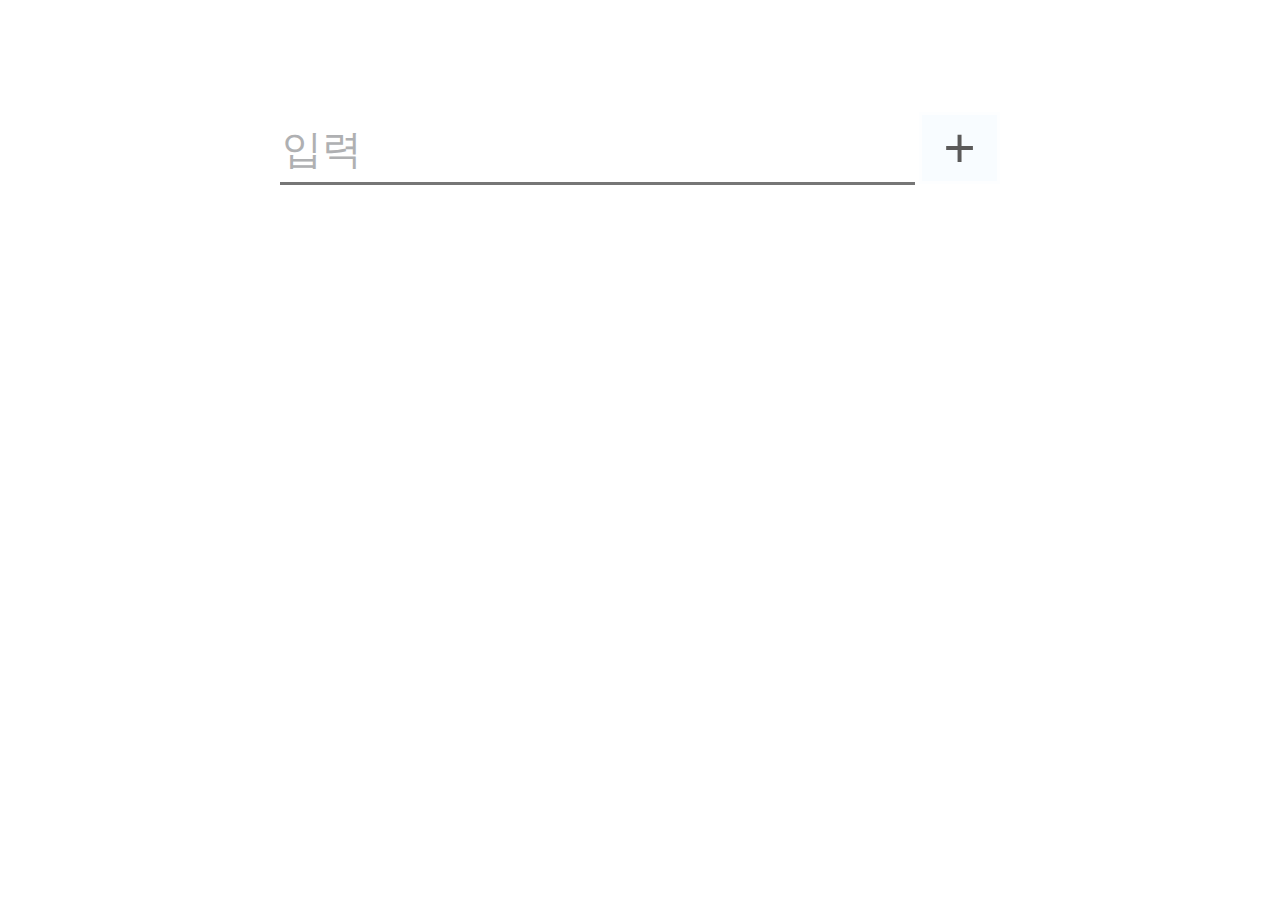
==== main.html @ 82449279 "del button event" ====
<!DOCTYPE html>
<html lang="ko">
<head>
    <meta charset="UTF-8">
    <meta name="viewport" content="width=device-width, initial-scale=1.0">
    <title>To-do</title>
    <link rel="stylesheet" href="style.css">
    
</head>
<body>
    <div id="group" style="text-align: center;">
        <!--시계-->
        <div id="clock">
            <div id="date"></div>
            <div id="time"></div>
        </div>
        <!--Todo-->
        <div id="todo">
            <!--입력창-->
            <input id="input" placeholder="입력" type="text" style="font-size: 40px;" 
            maxlength='22' size="25">
            <button id="btn" style="font-size: 55px; cursor: pointer;">&nbsp+&nbsp</button>

            <!--입력된 것들 표시할 공간-->
            <div id="lst"></div>
        </div>

    </div>
    <script src="clock.js"></script>
    <script src="todo.js"></script>
</body>
</html>
---- style.css ----
/*시계와 todo 모두의 속성*/
#group{
    position:relative;
    top:100px;
}

/*시계 속성*/
#date{
    font-size: 60px;
    font-weight: 500;
}

#time{
    font-size:80px;
    font-weight: 500;
}

/*입력창 속성*/
#input{
    border-width: 0 0 3px;
    background-color: rgba(255, 255, 255, 0.412);
    /*padding-left:32px;
    padding-right:32px;*/
    padding-top:15px;
    padding-bottom: 10px;
    font-family: 'Arial', sans-serif;
    line-height: normal;
}


#input:focus {outline: none;}
#input::placeholder{
    color:rgb(175, 176, 178);
}

/*추가 버튼 속성*/
#btn{
    border: solid rgba(255, 255, 255, 0.737);
    background-color: rgba(240, 248, 255, 0.476);
    font-weight: 500;
    color:rgb(91, 90, 90);
    position: relative;
    top:3.5px;

}



#btn:hover{
    background-color: rgba(240, 248, 255, 0.752);
}


/*입력한 것들 표시하는 공간 style 속성 */
#lst{
    font-size: 45px; background-color: rgba(240, 248, 255, 0.547); 
    margin-left: 590px; margin-right: 592px;
    /*border: solid 2px rgba(255, 255, 255, 0.668);*/
    /*padding:10px; // list에 요소가 있을 때만 padding이 적용되게*/
}

/*전체 속성*/
body{
    background-image: url('https://cdn.pixabay.com/photo/2020/02/17/05/17/snow-4855454_640.jpg');
    background-size:cover;
}
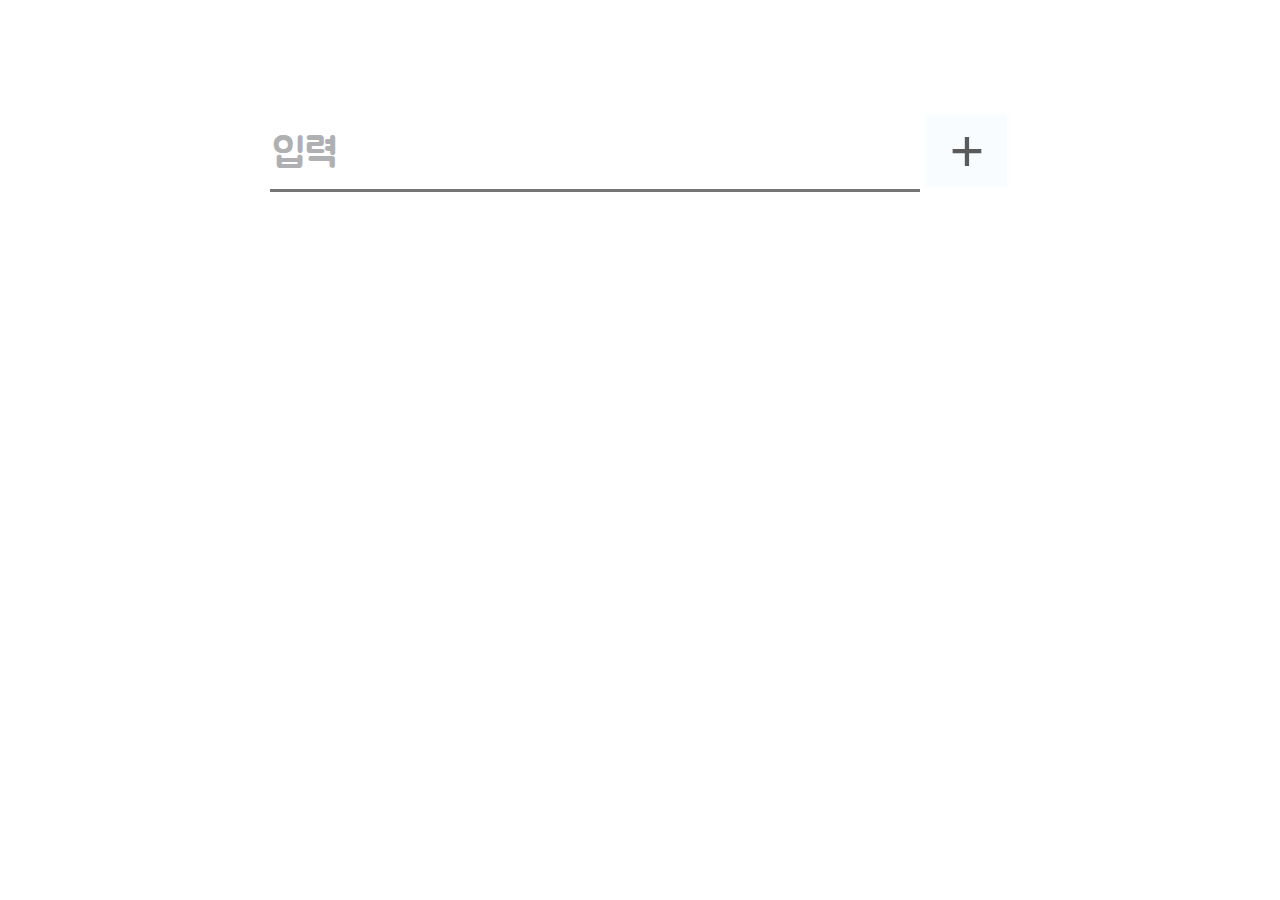
==== commit af221842: "글씨체 변경 및 입력창 움직임 해결" ====
--- a/main.html
+++ b/main.html
@@ -5,6 +5,9 @@
     <meta name="viewport" content="width=device-width, initial-scale=1.0">
     <title>To-do</title>
     <link rel="stylesheet" href="style.css">
+    <link rel="preconnect" href="https://fonts.googleapis.com">
+    <link rel="preconnect" href="https://fonts.gstatic.com" crossorigin>
+    <link href="https://fonts.googleapis.com/css2?family=Jua&display=swap" rel="stylesheet">
     
 </head>
 <body>
@@ -17,9 +20,9 @@
         <!--Todo-->
         <div id="todo">
             <!--입력창-->
-            <input id="input" placeholder="입력" type="text" style="font-size: 40px;" 
-            maxlength='22' size="25">
-            <button id="btn" style="font-size: 55px; cursor: pointer;">&nbsp+&nbsp</button>
+            <input id="input" placeholder="입력" type="text" style="font-size:40px;" 
+            maxlength='22' size="20" autocomplete='off'>
+            <button id="btn" style="font-size: 59px; cursor: pointer;">&nbsp+&nbsp</button>
 
             <!--입력된 것들 표시할 공간-->
             <div id="lst"></div>
--- a/style.css
+++ b/style.css
@@ -3,6 +3,24 @@
     position:relative;
     top:100px;
 }
+
+#input::placeholder {
+    font-family: "Jua", sans-serif;
+    font-weight: 400;
+    font-style: normal;
+  }
+
+#input[type=text]{
+    font-family: "Jua", sans-serif;
+    font-weight:400;
+    font-style: normal;
+}
+
+#lst {
+    font-family: "Jua", sans-serif;
+    font-weight: 400;
+    font-style: normal;
+  }
 
 /*시계 속성*/
 #date{
@@ -23,7 +41,6 @@
     padding-right:32px;*/
     padding-top:15px;
     padding-bottom: 10px;
-    font-family: 'Arial', sans-serif;
     line-height: normal;
 }
 
@@ -40,7 +57,7 @@
     font-weight: 500;
     color:rgb(91, 90, 90);
     position: relative;
-    top:3.5px;
+    top:5px;
 
 }
 
@@ -53,7 +70,7 @@
 
 /*입력한 것들 표시하는 공간 style 속성 */
 #lst{
-    font-size: 45px; background-color: rgba(240, 248, 255, 0.547); 
+    font-size: 40px; background-color: rgba(240, 248, 255, 0.547); 
     margin-left: 590px; margin-right: 592px;
     /*border: solid 2px rgba(255, 255, 255, 0.668);*/
     /*padding:10px; // list에 요소가 있을 때만 padding이 적용되게*/
@@ -65,3 +82,5 @@
     background-size:cover;
 }
 
+
+
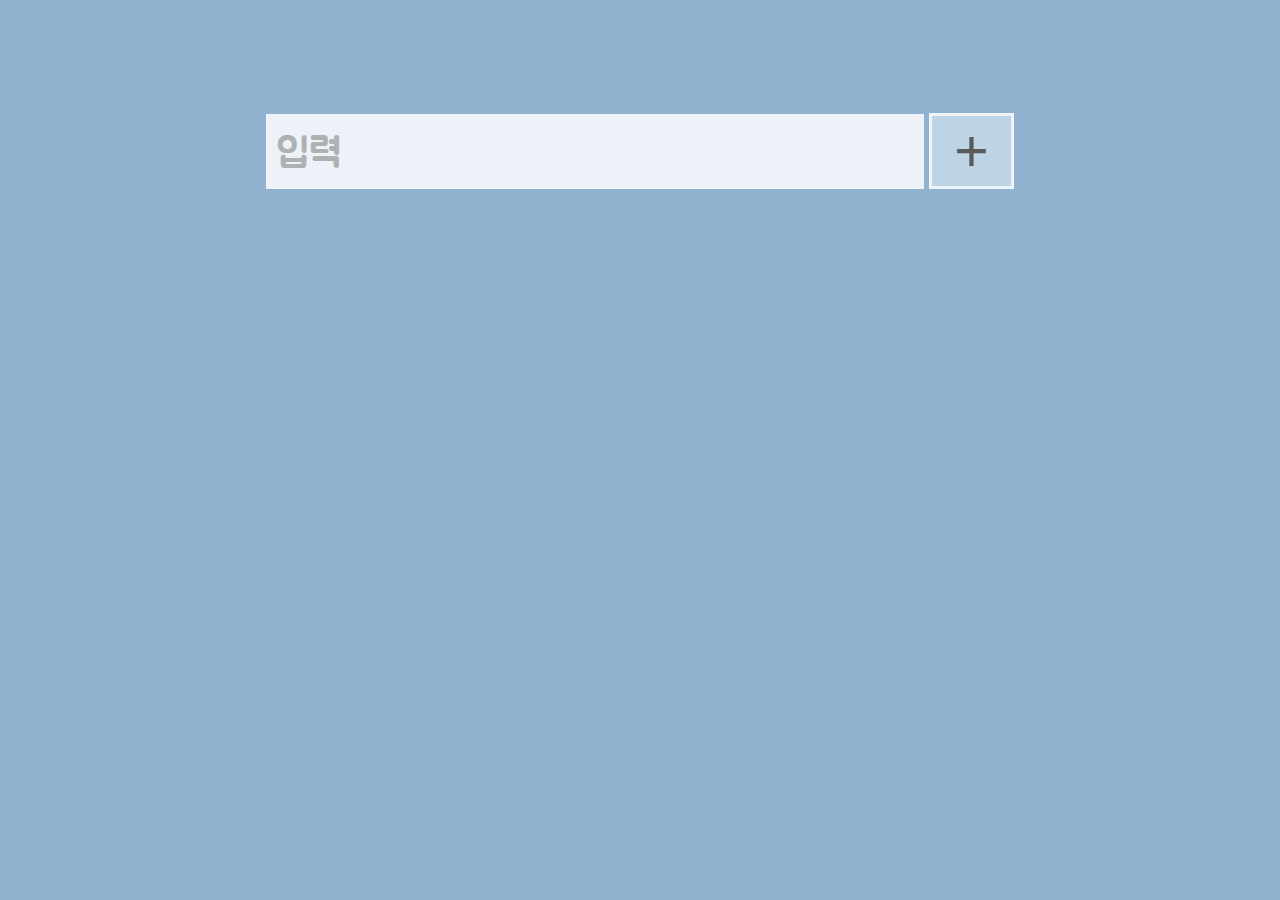
==== commit 292e6ce8: "스크롤바 제거, lst 크기 조정, 입력이 바로 되게 설정" ====
--- a/main.html
+++ b/main.html
@@ -21,7 +21,7 @@
         <div id="todo">
             <!--입력창-->
             <input id="input" placeholder="입력" type="text" style="font-size:40px;" 
-            maxlength='22' size="20" autocomplete='off'>
+            maxlength='22' size="20" autocomplete='off' autofocus>
             <button id="btn" style="font-size: 59px; cursor: pointer;">&nbsp+&nbsp</button>
 
             <!--입력된 것들 표시할 공간-->
--- a/style.css
+++ b/style.css
@@ -3,6 +3,7 @@
     position:relative;
     top:100px;
 }
+
 
 #input::placeholder {
     font-family: "Jua", sans-serif;
@@ -12,15 +13,9 @@
 
 #input[type=text]{
     font-family: "Jua", sans-serif;
-    font-weight:400;
+    font-weight: 400;
     font-style: normal;
 }
-
-#lst {
-    font-family: "Jua", sans-serif;
-    font-weight: 400;
-    font-style: normal;
-  }
 
 /*시계 속성*/
 #date{
@@ -35,13 +30,15 @@
 
 /*입력창 속성*/
 #input{
-    border-width: 0 0 3px;
-    background-color: rgba(255, 255, 255, 0.412);
+    border:none;
+    background-color: rgba(255, 255, 255, 0.829);
     /*padding-left:32px;
     padding-right:32px;*/
     padding-top:15px;
     padding-bottom: 10px;
+    padding-left: 10px;
     line-height: normal;
+    margin-bottom: 7px;
 }
 
 
@@ -57,7 +54,7 @@
     font-weight: 500;
     color:rgb(91, 90, 90);
     position: relative;
-    top:5px;
+    top:5.4px;
 
 }
 
@@ -71,15 +68,26 @@
 /*입력한 것들 표시하는 공간 style 속성 */
 #lst{
     font-size: 40px; background-color: rgba(240, 248, 255, 0.547); 
-    margin-left: 590px; margin-right: 592px;
+    margin-left: 579px; margin-right: 579px;
     /*border: solid 2px rgba(255, 255, 255, 0.668);*/
     /*padding:10px; // list에 요소가 있을 때만 padding이 적용되게*/
 }
 
 /*전체 속성*/
 body{
-    background-image: url('https://cdn.pixabay.com/photo/2020/02/17/05/17/snow-4855454_640.jpg');
+    /*background-image: url('https://cdn.pixabay.com/photo/2020/02/17/05/17/snow-4855454_640.jpg');*/
+    background-color: rgb(144, 178, 207);
     background-size:cover;
+
+    font-family: "Jua", sans-serif;
+    font-weight:400;
+    font-style: normal;
+
+    -ms-overflow-style: none;
+}
+
+::-webkit-scrollbar {
+ display: none;
 }
 
 
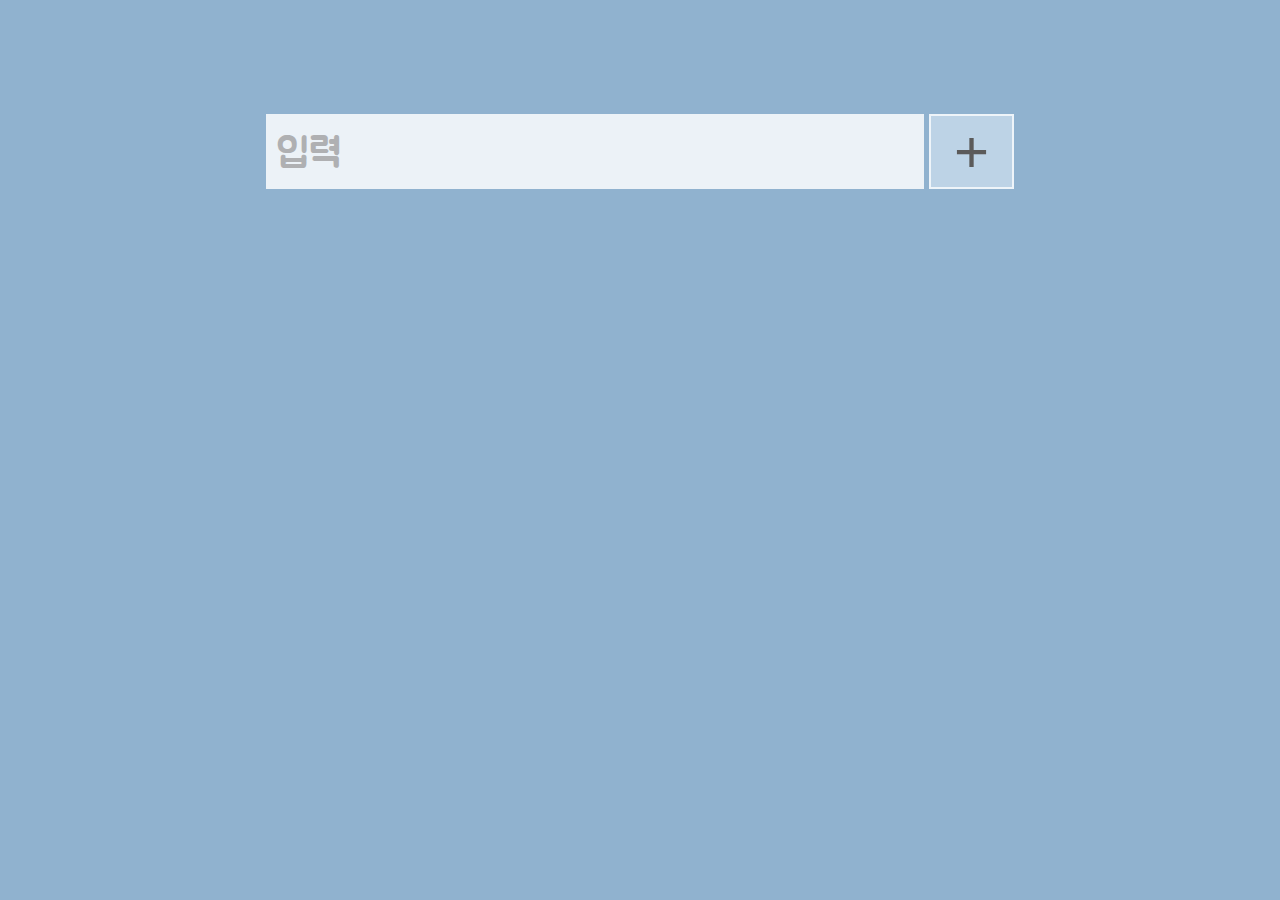
==== commit 5b108edf: "띄어쓰기 입력을 받을 때 글자 크기 변화 방지" ====
--- a/main.html
+++ b/main.html
@@ -22,7 +22,7 @@
             <!--입력창-->
             <input id="input" placeholder="입력" type="text" style="font-size:40px;" 
             maxlength='22' size="20" autocomplete='off' autofocus>
-            <button id="btn" style="font-size: 59px; cursor: pointer;">&nbsp+&nbsp</button>
+            <button id="btn" style="font-size: 60px; cursor: pointer;">&nbsp+&nbsp</button>
 
             <!--입력된 것들 표시할 공간-->
             <div id="lst"></div>
--- a/style.css
+++ b/style.css
@@ -49,12 +49,12 @@
 
 /*추가 버튼 속성*/
 #btn{
-    border: solid rgba(255, 255, 255, 0.737);
+    border: solid 2px rgba(255, 255, 255, 0.737);
     background-color: rgba(240, 248, 255, 0.476);
     font-weight: 500;
     color:rgb(91, 90, 90);
     position: relative;
-    top:5.4px;
+    top:5.6px;
 
 }
 
@@ -84,6 +84,10 @@
     font-style: normal;
 
     -ms-overflow-style: none;
+
+    white-space: nowrap;
+
+    line-height: 1.2;
 }
 
 ::-webkit-scrollbar {
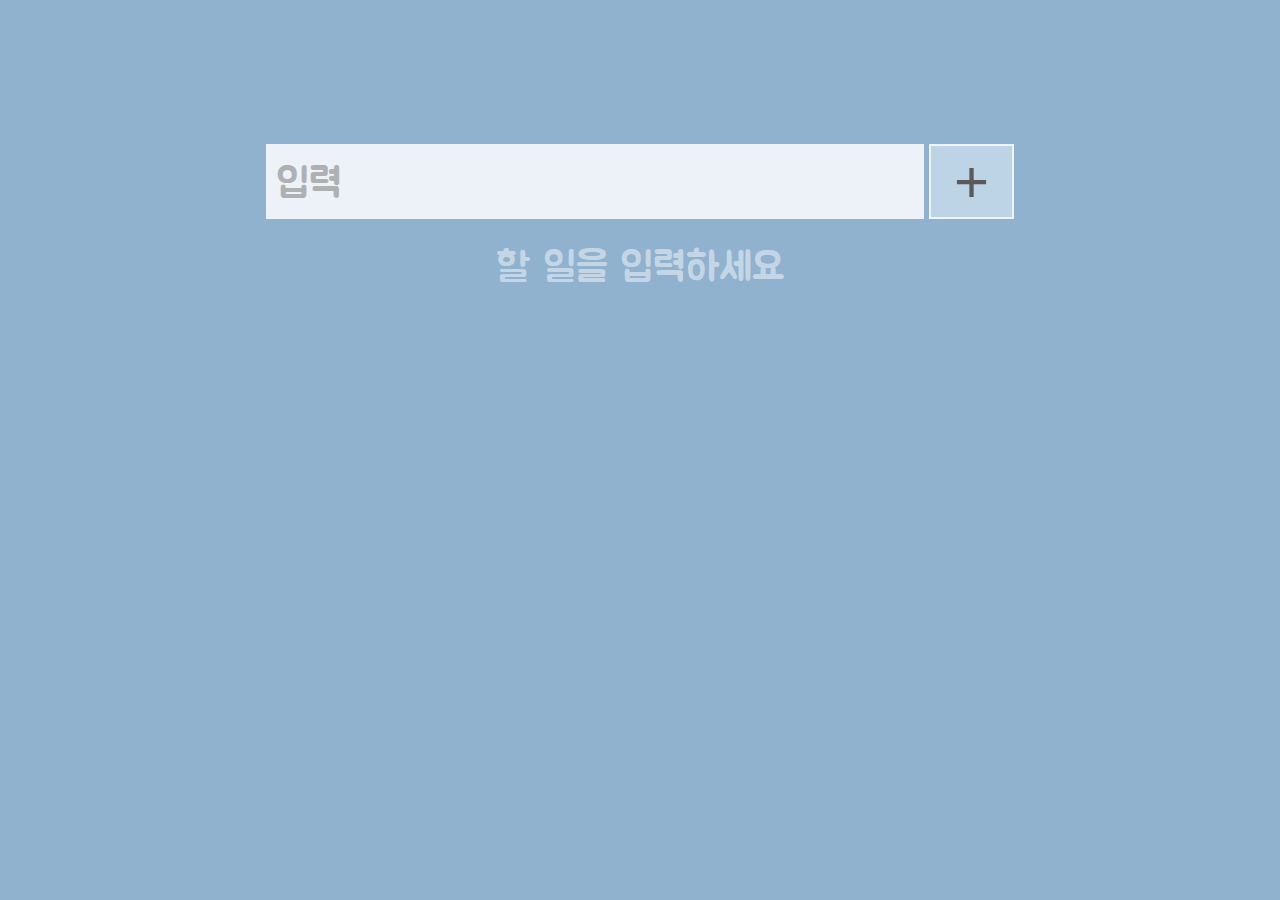
==== commit e4e41dc8: "안내 문구 추가" ====
--- a/main.html
+++ b/main.html
@@ -17,12 +17,16 @@
             <div id="date"></div>
             <div id="time"></div>
         </div>
+        
         <!--Todo-->
         <div id="todo">
             <!--입력창-->
             <input id="input" placeholder="입력" type="text" style="font-size:40px;" 
             maxlength='22' size="20" autocomplete='off' autofocus>
             <button id="btn" style="font-size: 60px; cursor: pointer;">&nbsp+&nbsp</button>
+
+            <div id="menual" style="font-size: 40px; color:rgba(255, 255, 255, 0.494); 
+            display: block; line-height:70%;"><br>할 일을 입력하세요</div>
 
             <!--입력된 것들 표시할 공간-->
             <div id="lst"></div>
--- a/style.css
+++ b/style.css
@@ -1,7 +1,7 @@
 /*시계와 todo 모두의 속성*/
 #group{
     position:relative;
-    top:100px;
+    top:130px;
 }
 
 
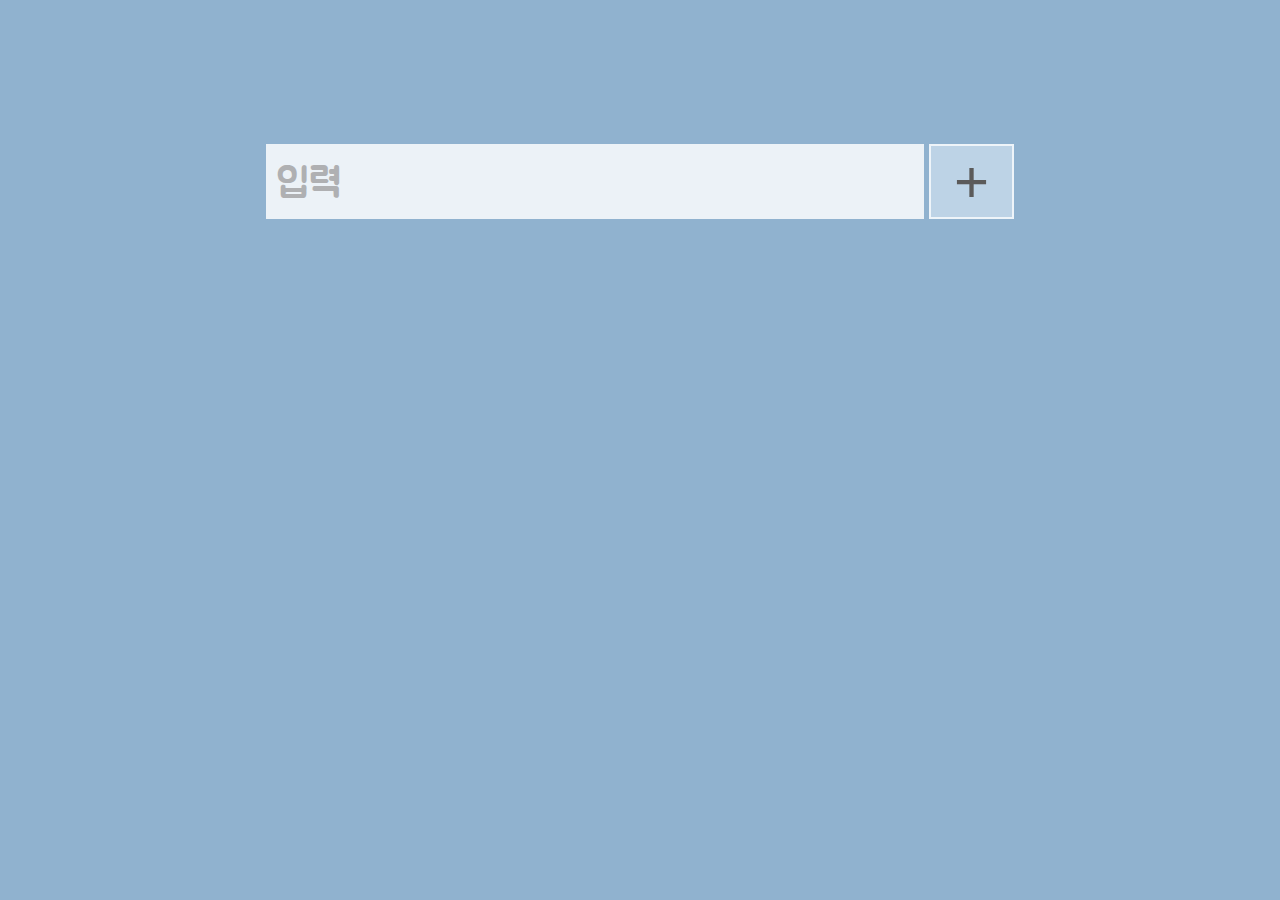
==== commit 1c902ea3: "제공 안되는 글자 해결(입력창 움직임 해결)" ====
--- a/main.html
+++ b/main.html
@@ -5,9 +5,12 @@
     <meta name="viewport" content="width=device-width, initial-scale=1.0">
     <title>To-do</title>
     <link rel="stylesheet" href="style.css">
+
     <link rel="preconnect" href="https://fonts.googleapis.com">
     <link rel="preconnect" href="https://fonts.gstatic.com" crossorigin>
-    <link href="https://fonts.googleapis.com/css2?family=Jua&display=swap" rel="stylesheet">
+    <link href="https://fonts.googleapis.com/css2?family=Dongle&family=Jua&display=swap" rel="stylesheet">
+    <link href="https://fonts.googleapis.com/css2?family=Dongle&family=Jua&family=Poor+Story&display=swap" rel="stylesheet">
+
     
 </head>
 <body>
@@ -22,7 +25,7 @@
         <div id="todo">
             <!--입력창-->
             <input id="input" placeholder="입력" type="text" style="font-size:40px;" 
-            maxlength='22' size="20" autocomplete='off' autofocus>
+            maxlength='20' size="20" autocomplete='off' autofocus>
             <button id="btn" style="font-size: 60px; cursor: pointer;">&nbsp+&nbsp</button>
 
             <div id="menual" style="font-size: 40px; color:rgba(255, 255, 255, 0.494); 
--- a/style.css
+++ b/style.css
@@ -12,9 +12,14 @@
   }
 
 #input[type=text]{
-    font-family: "Jua", sans-serif;
+    font-family: "Jua", "Poor Story", sans-serif;
     font-weight: 400;
     font-style: normal;
+}
+
+@font-face {
+    font-family: 'Jua';
+    src: url('Jua-Regular.ttf');
 }
 
 /*시계 속성*/
@@ -40,6 +45,25 @@
     line-height: normal;
     margin-bottom: 7px;
 }
+
+.jua-regular {
+    font-family: "Jua", sans-serif;
+    font-weight: 400;
+    font-style: normal;
+  }
+
+.dongle-regular {
+    font-family: "Dongle", sans-serif;
+    font-weight: 400;
+    font-style: normal;
+  }
+
+.poor-story-regular {
+    font-family: "Poor Story", system-ui;
+    font-weight: 400;
+    font-style: normal;
+  }
+  
 
 
 #input:focus {outline: none;}
@@ -79,7 +103,7 @@
     background-color: rgb(144, 178, 207);
     background-size:cover;
 
-    font-family: "Jua", sans-serif;
+    font-family: "Jua", 'Poor Story', sans-serif;
     font-weight:400;
     font-style: normal;
 
